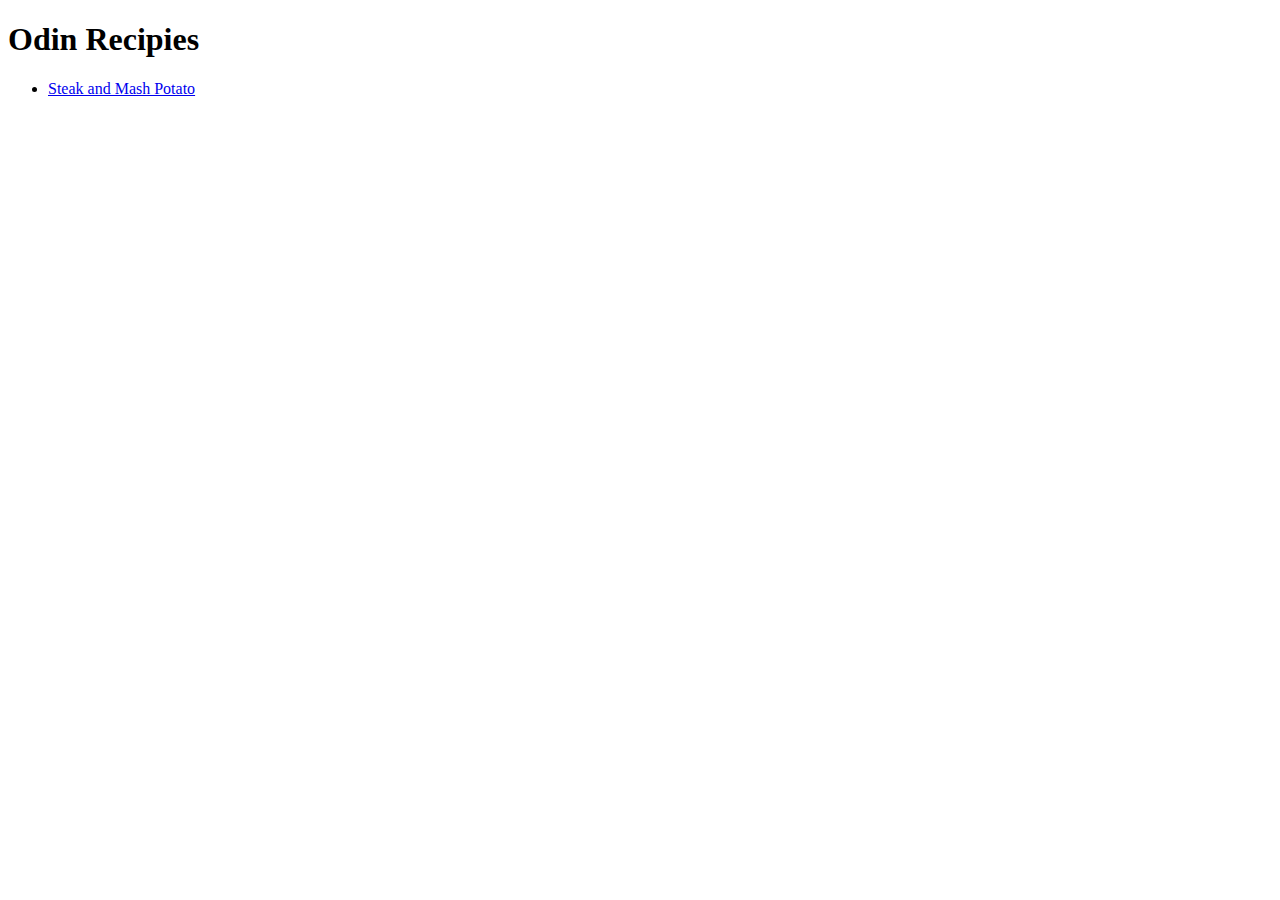
==== index.html @ 0fca510c "Create homepage with link to first recipie" ====
<!DOCTYPE html>

<html lang="en">
    <head>
        <meta charset="UTF-8">
        <title>Odin Recipies</title>
    </head>

    <body>
        <h1>Odin Recipies</h1>
        <ul>
            <li><a href="recipies/steak.html">Steak and Mash Potato</a></li>
        </ul>
    </body>
</html>
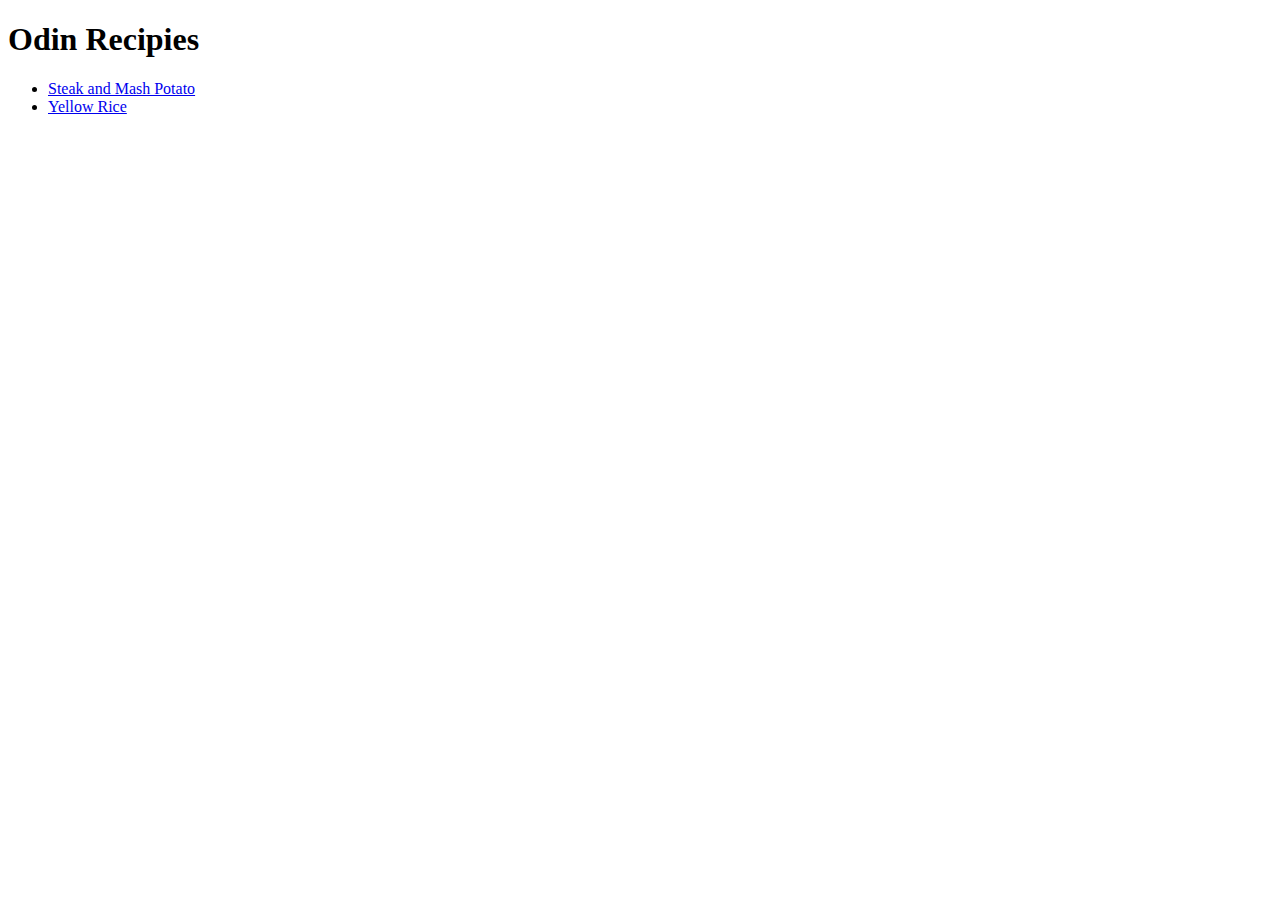
==== commit 2589bf7c: "Add link to yellow rice page on index" ====
--- a/index.html
+++ b/index.html
@@ -10,6 +10,7 @@
         <h1>Odin Recipies</h1>
         <ul>
             <li><a href="recipies/steak.html">Steak and Mash Potato</a></li>
+            <li><a href="recipies/yellow-rice.html">Yellow Rice</a></li>
         </ul>
     </body>
 </html>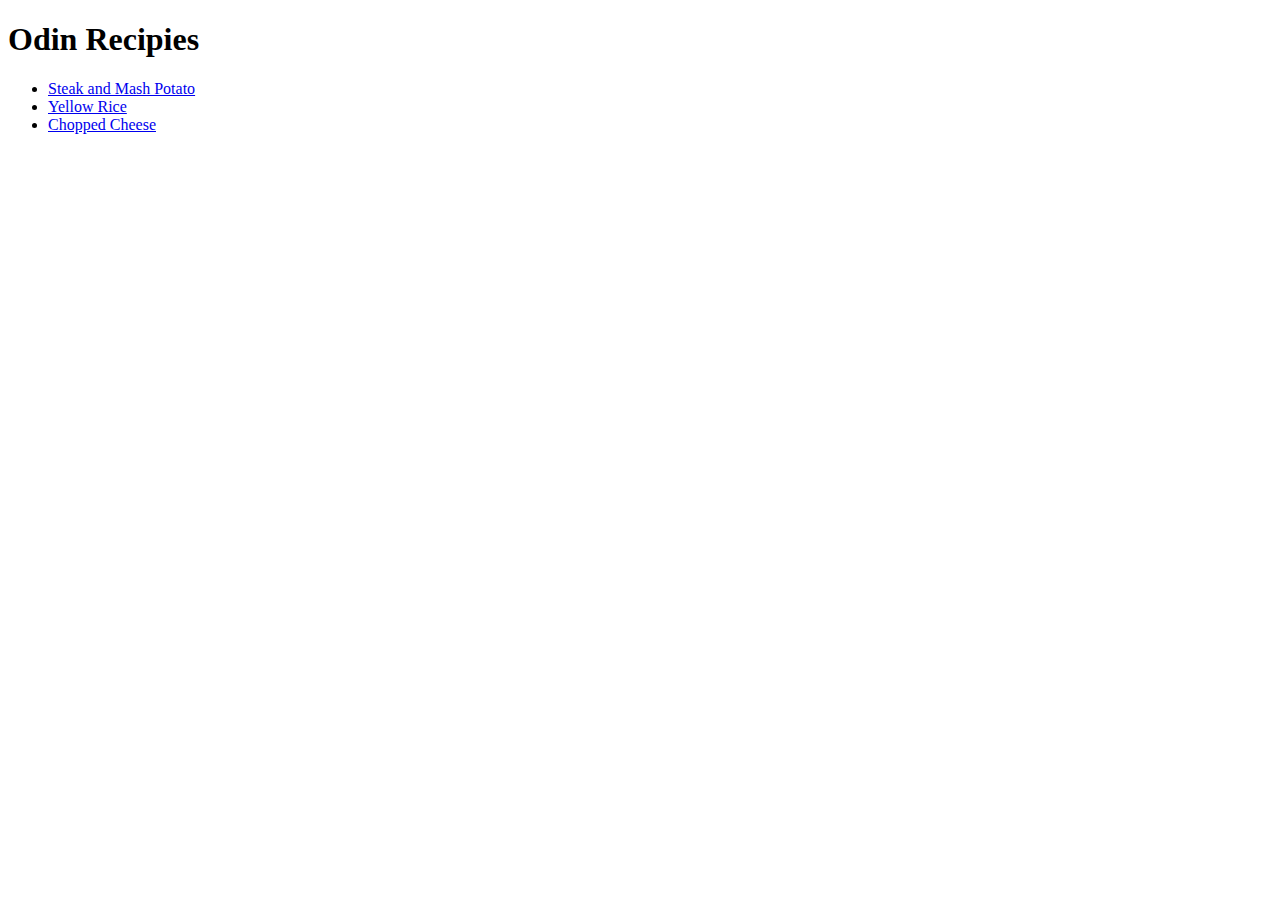
==== commit 8cb55d1f: "Add base of chopped cheese recipie" ====
--- a/index.html
+++ b/index.html
@@ -11,6 +11,7 @@
         <ul>
             <li><a href="recipies/steak.html">Steak and Mash Potato</a></li>
             <li><a href="recipies/yellow-rice.html">Yellow Rice</a></li>
+            <li><a href="recipies/chopped-cheese.html">Chopped Cheese</a></li>
         </ul>
     </body>
 </html>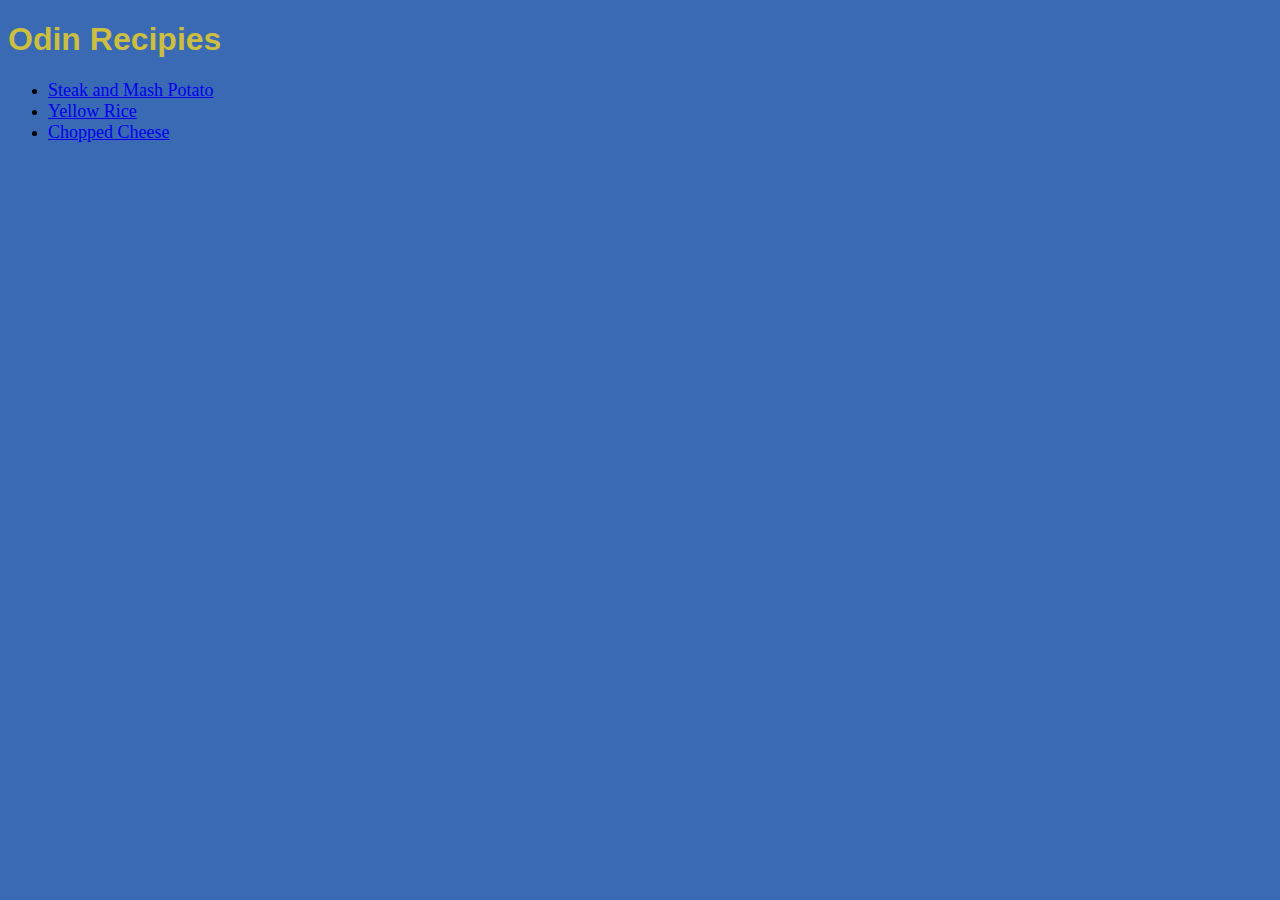
==== commit 8174a39d: "Add color and adjust fonts" ====
--- a/index.html
+++ b/index.html
@@ -4,6 +4,7 @@
     <head>
         <meta charset="UTF-8">
         <title>Odin Recipies</title>
+        <link rel="stylesheet" href="styles.css">
     </head>
 
     <body>
--- a/styles.css
+++ b/styles.css
@@ -0,0 +1,12 @@
+h1 {
+    font-family: 'Franklin Gothic Medium', 'Arial Narrow', Arial, sans-serif;
+    color: rgb(204, 190, 62);
+}
+
+a {
+    font-size: 18px;
+}
+
+body {
+    background-color: rgb(57, 106, 179);
+}